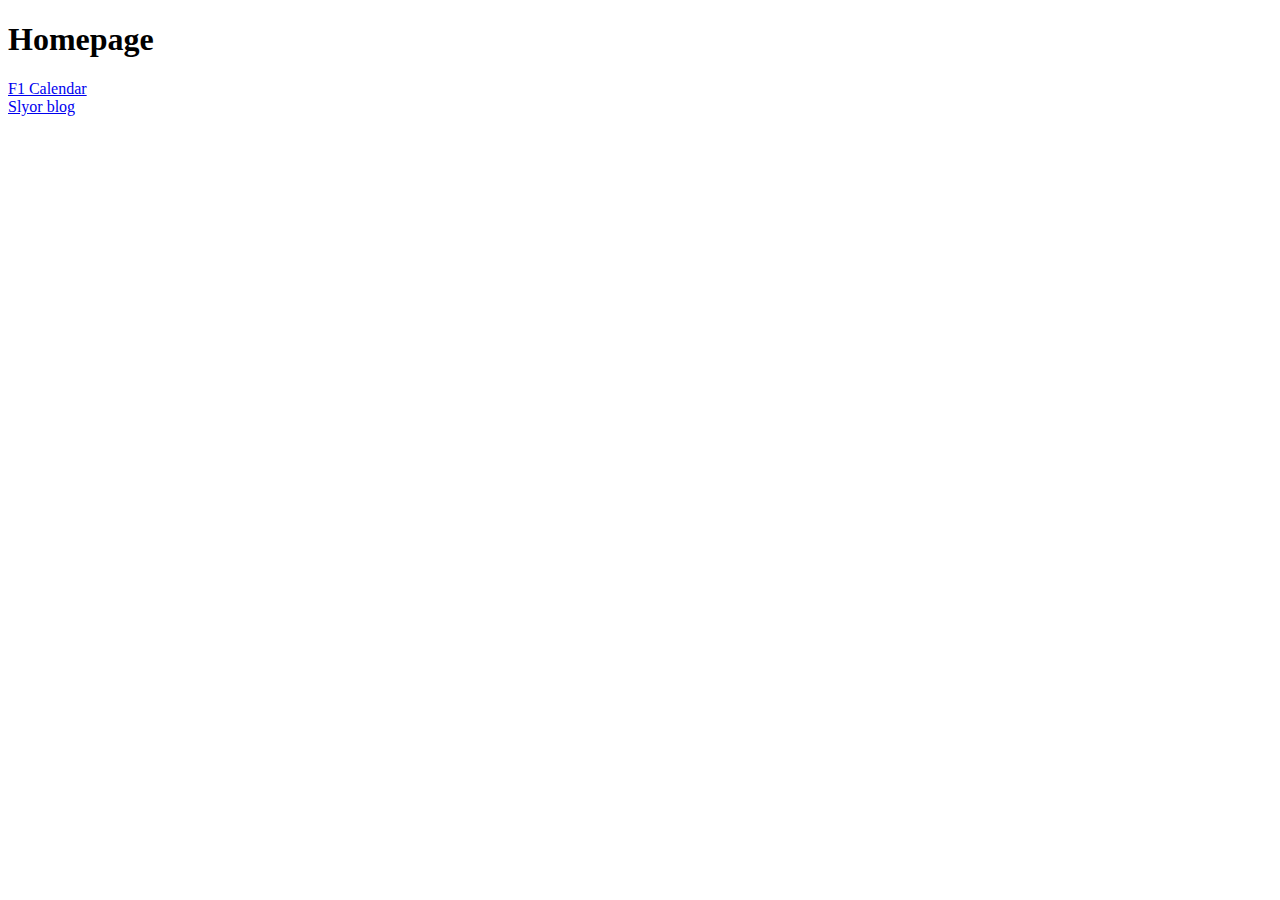
==== index.html @ 30c96439 "initial" ====
<!DOCTYPE html>
<html lang="en">
<head>
  <meta charset="UTF-8">
  <meta name="viewport" content="width=device-width, initial-scale=1.0">
  <title>Document</title>
</head>
<body>
  <h1>Homepage</h1>
  <a href="https://www.formula1.com/en/racing/2024.html" target="_blank" rel="noopener norefferen">F1 Calendar</a><br>
  <a href="./blog/blog.html" target="_blank">Slyor blog</a>
  <img src="https://cloudfront-us-east-2.images.arcpublishing.com/reuters/NYNFUVEMSBMPRFFP57TVXSMROA.jpg" alt="" width="100%">
</body>
</html>














  <!-- <p>
    youtube
  </p>
  <p>
    facebook
  </p>
  <h1>Epten bitno</h1>
  <h2>Mnogu bitno</h2>
  <h3>Bitno</h3>
  <h4>Dosta bitno</h4>
  <h5>Relativno bitno</h5>
  <h6>Onaka samo</h6>
  <p>Deneska bev vo <strong>skolo</strong> i bese dosta <strong>vrnezlivo</strong></p>
  <p>This text is very <em>important</em></p>
  This is a comment -->
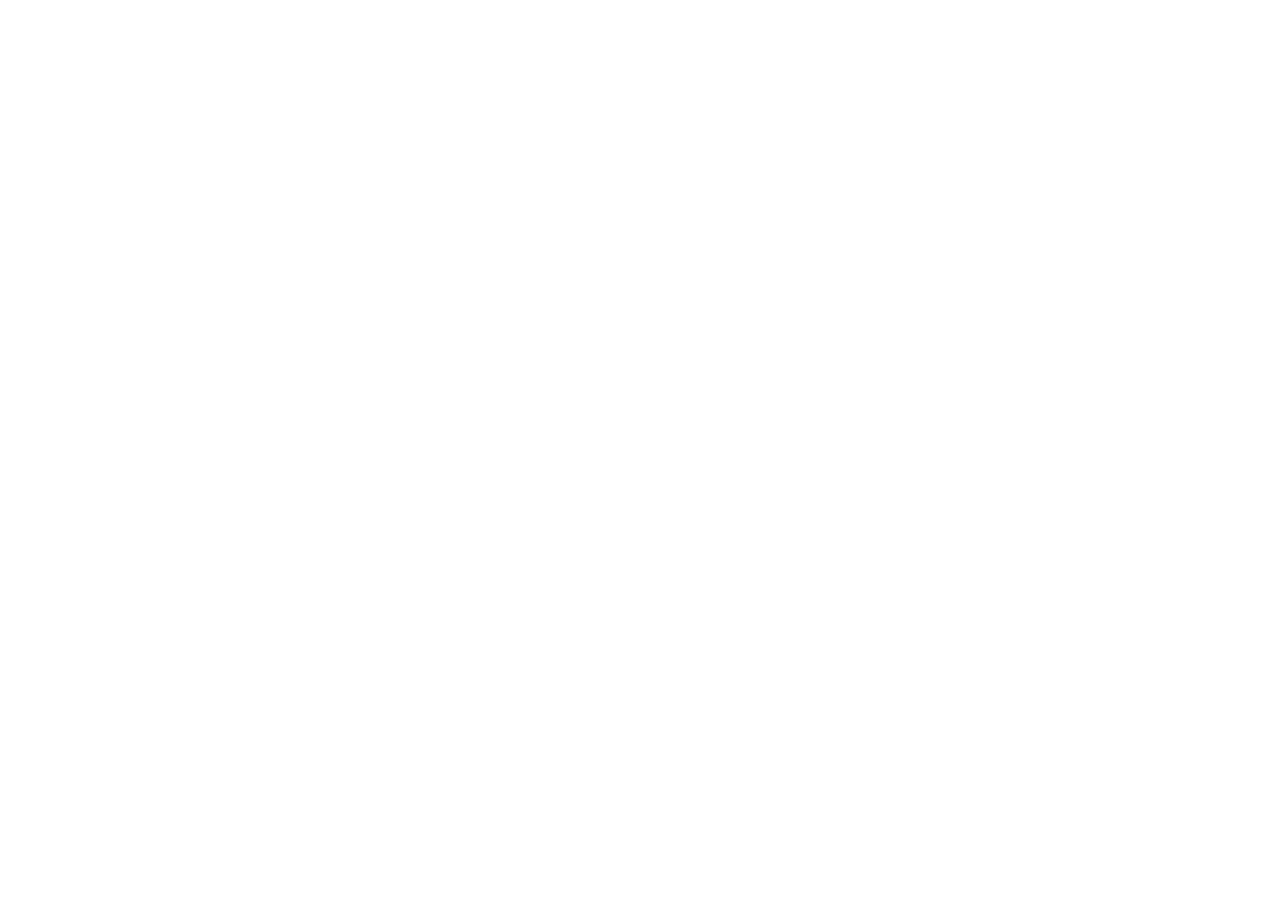
==== commit 979ef3a6: "Added index.html file" ====
--- a/index.html
+++ b/index.html
@@ -3,41 +3,9 @@
 <head>
   <meta charset="UTF-8">
   <meta name="viewport" content="width=device-width, initial-scale=1.0">
-  <title>Document</title>
+  <title>Slyor recipes</title>
 </head>
 <body>
-  <h1>Homepage</h1>
-  <a href="https://www.formula1.com/en/racing/2024.html" target="_blank" rel="noopener norefferen">F1 Calendar</a><br>
-  <a href="./blog/blog.html" target="_blank">Slyor blog</a>
-  <img src="https://cloudfront-us-east-2.images.arcpublishing.com/reuters/NYNFUVEMSBMPRFFP57TVXSMROA.jpg" alt="" width="100%">
+  
 </body>
-</html>
-
-
-
-
-
-
-
-
-
-
-
-
-
-
-  <!-- <p>
-    youtube
-  </p>
-  <p>
-    facebook
-  </p>
-  <h1>Epten bitno</h1>
-  <h2>Mnogu bitno</h2>
-  <h3>Bitno</h3>
-  <h4>Dosta bitno</h4>
-  <h5>Relativno bitno</h5>
-  <h6>Onaka samo</h6>
-  <p>Deneska bev vo <strong>skolo</strong> i bese dosta <strong>vrnezlivo</strong></p>
-  <p>This text is very <em>important</em></p>
-  This is a comment -->
+</html>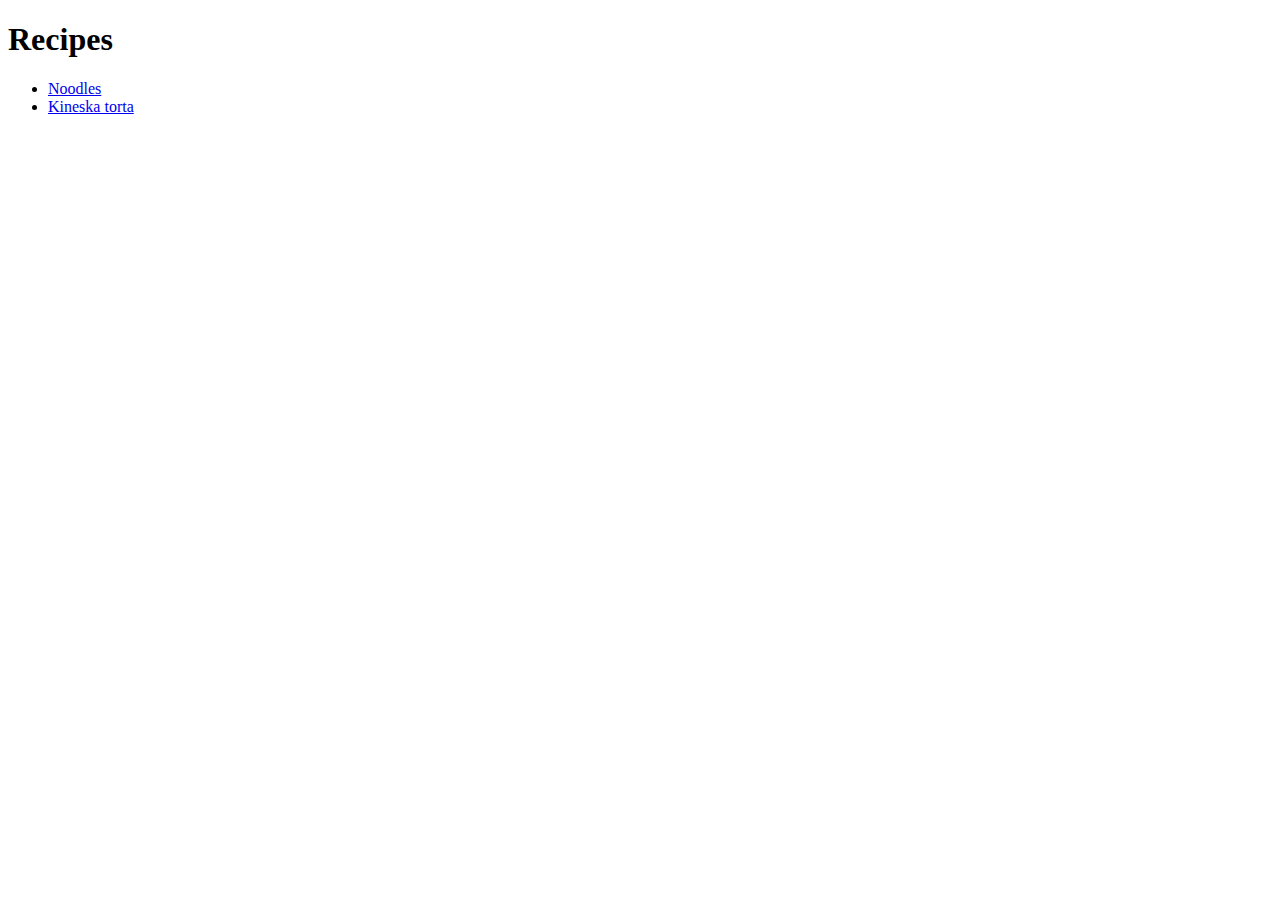
==== commit adff47e0: "Changes to index" ====
--- a/index.html
+++ b/index.html
@@ -6,6 +6,10 @@
   <title>Slyor recipes</title>
 </head>
 <body>
-  
+  <h1>Recipes</h1>
+  <ul>
+    <li><a href="recipes/noodles.html" target="_blank">Noodles</a></li>
+    <li><a href="recipes/kineskatorta.html" target="_blank">Kineska torta</a></li>
+  </ul>
 </body>
 </html>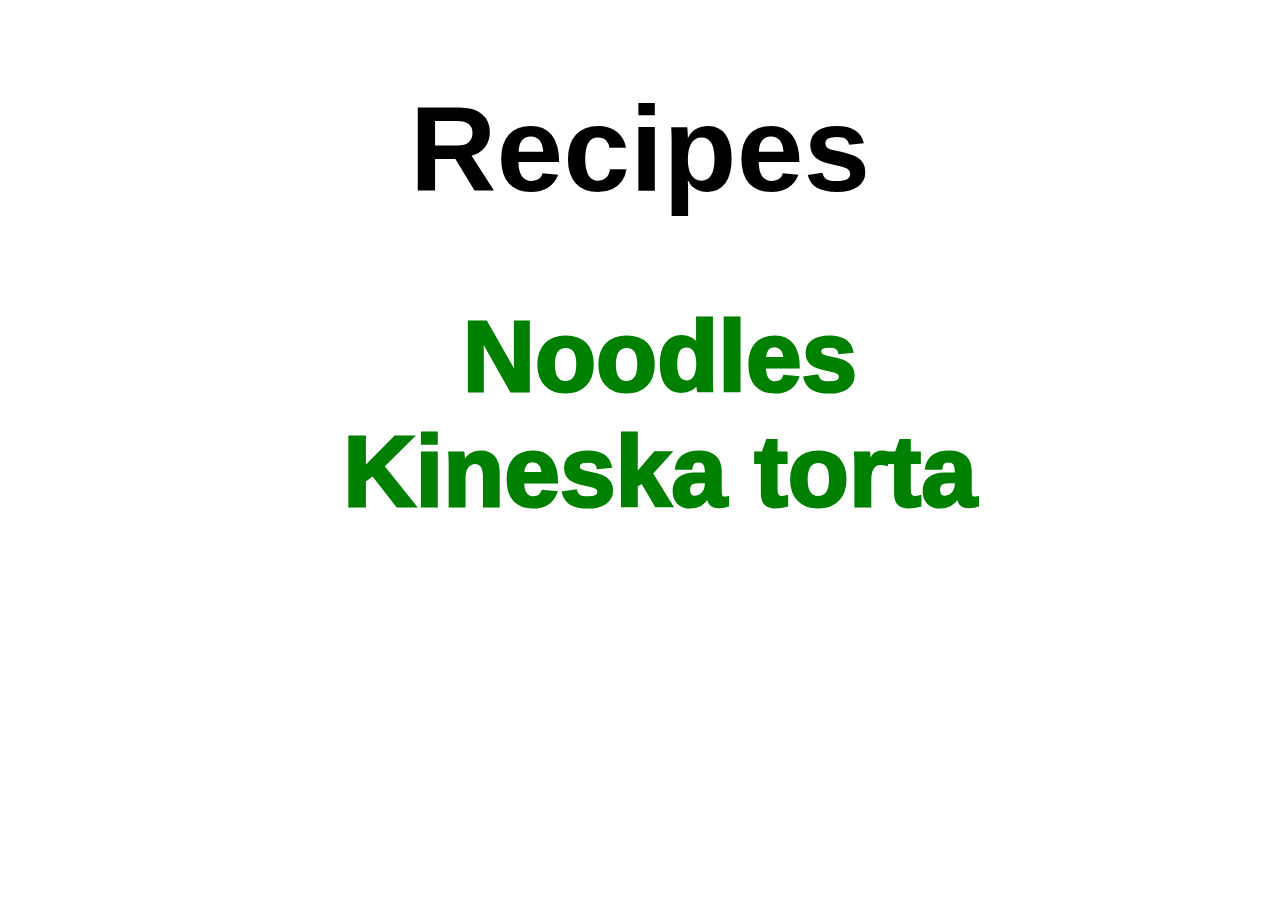
==== commit adf5719a: "Changed styling" ====
--- a/index.html
+++ b/index.html
@@ -4,11 +4,12 @@
   <meta charset="UTF-8">
   <meta name="viewport" content="width=device-width, initial-scale=1.0">
   <title>Slyor recipes</title>
+  <link rel="stylesheet" href="homepage.css">
 </head>
 <body>
   <h1>Recipes</h1>
   <ul>
-    <li><a href="recipes/noodles.html" target="_blank">Noodles</a></li>
+    <li><a href="recipes/noodles.html" target="_blank"><span>Noodles</span></a></li>
     <li><a href="recipes/kineskatorta.html" target="_blank">Kineska torta</a></li>
   </ul>
 </body>
--- a/homepage.css
+++ b/homepage.css
@@ -0,0 +1,19 @@
+*{
+  font-family: arial;
+}
+
+h1, ul{
+  text-align: center;
+}
+h1{
+  font-size: 120px;
+}
+ul{
+  list-style-type: none;
+}
+a{
+  font-size: 100px;
+  text-decoration: none;
+  color: green;
+  font-weight: 1000;
+}